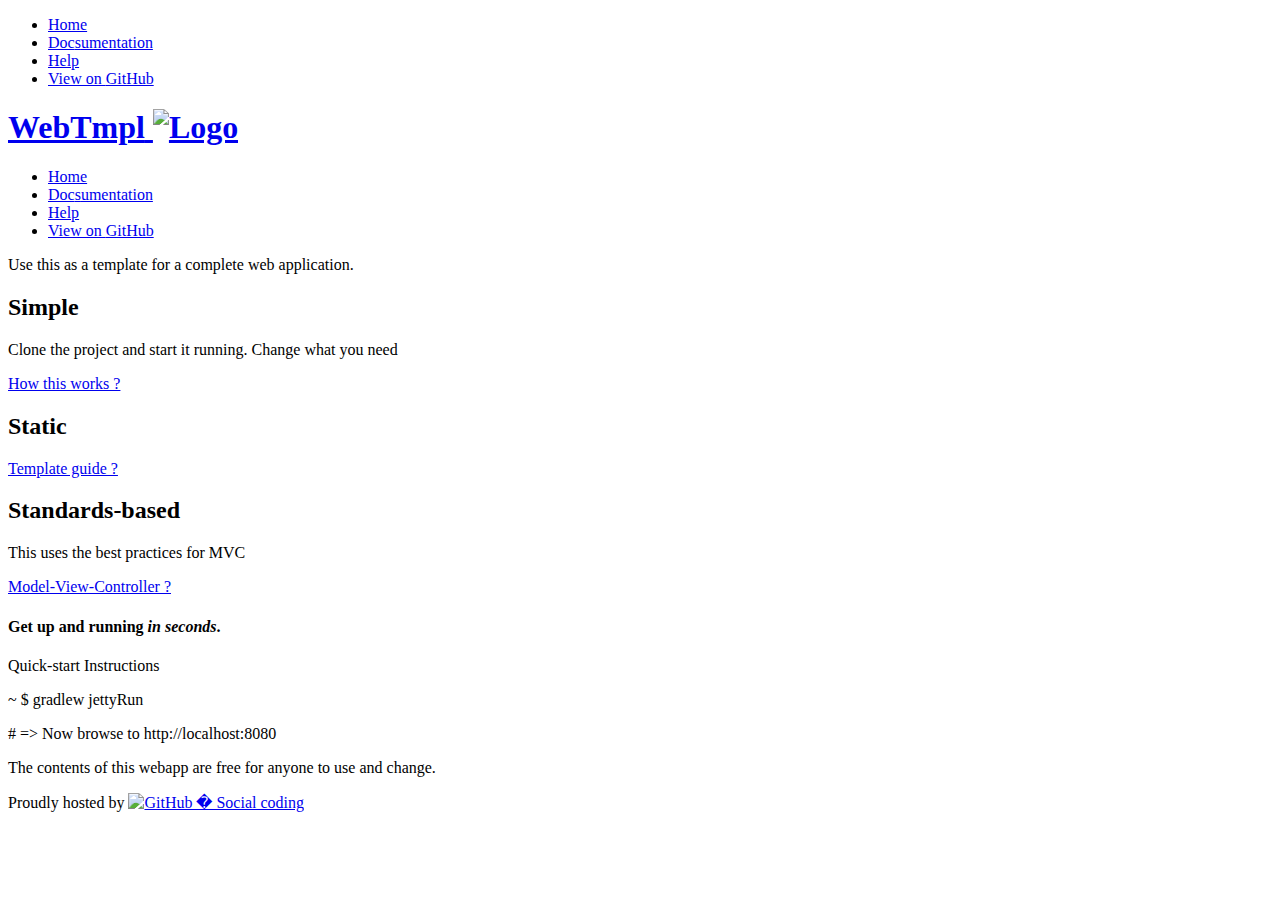
==== src/main/webapp/static/index.html @ 85354825 "Initial Load" ====
<!DOCTYPE html>
<html lang="en-US">
	<head>
		<meta http-equiv="Content-Type" content="text/html; charset=UTF-8">
		<meta charset="UTF-8">
		<title>WebApp Template</title>
		<meta name="viewport" content="width=device-width,initial-scale=1">
		<link rel="stylesheet" href="http://fonts.googleapis.com/css?family=Lato:300,300italic,400,400italic,700,700italic,900">
		<link rel="stylesheet" href="/css/webapp.css">
		<style id="clearly_highlighting_css" type="text/css">/* selection */ html.clearly_highlighting_enabled ::-moz-selection { background: rgba(246, 238, 150, 0.99); } html.clearly_highlighting_enabled ::selection { background: rgba(246, 238, 150, 0.99); } /* cursor */ html.clearly_highlighting_enabled {    /* cursor and hot-spot position -- requires a default cursor, after the URL one */    cursor: url("chrome-extension://pioclpoplcdbaefihamjohnefbikjilc/clearly/images/highlight--cursor.png") 14 16, text; } /* highlight tag */ em.clearly_highlight_element {    font-style: inherit !important; font-weight: inherit !important;    background-image: url("chrome-extension://pioclpoplcdbaefihamjohnefbikjilc/clearly/images/highlight--yellow.png");    background-repeat: repeat-x; background-position: top left; background-size: 100% 100%; } /* the delete-buttons are positioned relative to this */ em.clearly_highlight_element.clearly_highlight_first { position: relative; } /* delete buttons */ em.clearly_highlight_element a.clearly_highlight_delete_element {    display: none; cursor: pointer;    padding: 0; margin: 0; line-height: 0;    position: absolute; width: 34px; height: 34px; left: -17px; top: -17px;    background-image: url("chrome-extension://pioclpoplcdbaefihamjohnefbikjilc/clearly/images/highlight--delete-sprite.png"); background-repeat: no-repeat; background-position: 0px 0px; } em.clearly_highlight_element a.clearly_highlight_delete_element:hover { background-position: -34px 0px; } /* retina */ @media (min--moz-device-pixel-ratio: 2), (-webkit-min-device-pixel-ratio: 2), (min-device-pixel-ratio: 2) {    em.clearly_highlight_element { background-image: url("chrome-extension://pioclpoplcdbaefihamjohnefbikjilc/clearly/images/highlight--yellow@2x.png"); }    em.clearly_highlight_element a.clearly_highlight_delete_element { background-image: url("chrome-extension://pioclpoplcdbaefihamjohnefbikjilc/clearly/images/highlight--delete-sprite@2x.png"); background-size: 68px 34px; } } </style><style>[touch-action="none"]{ -ms-touch-action: none; touch-action: none; }[touch-action="pan-x"]{ -ms-touch-action: pan-x; touch-action: pan-x; }[touch-action="pan-y"]{ -ms-touch-action: pan-y; touch-action: pan-y; }[touch-action="scroll"],[touch-action="pan-x pan-y"],[touch-action="pan-y pan-x"]{ -ms-touch-action: pan-x pan-y; touch-action: pan-x pan-y; }</style>
</head>

<body class="wrap">
  <header>
  <nav class="mobile-nav show-on-mobiles">
    <ul>
  <li class="current">
    <a href="/home">Home</a>
  </li>
  <li class="">
    <a href="/docs">Doc<span class="show-on-mobiles">s</span><span class="hide-on-mobiles">umentation</span></a>
  </li>
  <li>
    <a href="/help">Help</a>
  </li>
  <li>
    <a href="https://github.com/sdcote/boss"><span class="hide-on-mobiles">View on </span>GitHub</a>
  </li>
</ul>

  </nav>
  <div class="grid">
    <div class="unit one-third center-on-mobiles">
      <h1>
        <a href="/home">
          <span>WebTmpl</span>
          <img src="/img/logo-2x.png" width="249" height="115" alt="Logo">
        </a>
      </h1>
    </div>
    <nav class="main-nav unit two-thirds hide-on-mobiles">
      <ul>
  <li class="current">
    <a href="/home">Home</a>
  </li>
  <li class="">
    <a href="/docs">Doc<span class="show-on-mobiles">s</span><span class="hide-on-mobiles">umentation</span></a>
  </li>
  <li>
    <a href="/help">Help</a>
  </li>
  <li>
    <a href="https://github.com/sdcote/boss"><span class="hide-on-mobiles">View on </span>GitHub</a>
  </li>
</ul>

    </nav>
  </div>
</header>

<section class="intro">
  <div class="grid">
    <div class="unit whole center-on-mobiles">
      <p class="first">Use this as a template for a complete web application.</p>
    </div>
  </div>
</section>

<section class="features">
  <div class="grid">
    <div class="unit one-third">
      <h2>Simple</h2>
      <p>
        Clone the project and start it running. Change what you need
      </p>
      <a href="/docs/usage">How this works ?</a>
    </div>
    <div class="unit one-third">
      <h2>Static</h2>
      <p><Supports static resources as well as dynamic content.</p>
      <a href="/docs/templates">Template guide ?</a>
    </div>
    <div class="unit one-third">
      <h2>Standards-based</h2>
      <p>
        This uses the best practices for MVC
      </p>
      <a href="/docs/mvc">Model-View-Controller ?</a>
    </div>
    <div class="clear"></div>
  </div>
</section>

<section class="quickstart">
  <div class="grid">
    <div class="unit golden-small center-on-mobiles">
      <h4>Get up and running <em>in&nbsp;seconds</em>.</h4>
    </div>
    <div class="unit golden-large code">
      <p class="title">Quick-start Instructions</p>
      <div class="shell">
        <p class="line">
          <span class="path">~</span>
          <span class="prompt">$</span>
          <span class="command">gradlew jettyRun</span>
        </p>
        <p class="line">
          <span class="output"># =&gt; Now browse to http://localhost:8080</span>
        </p>
      </div>
    </div>
    <div class="clear"></div>
  </div>
</section>

<footer>
  <div class="grid">
    <div class="unit one-third center-on-mobiles">
      <p>The contents of this webapp are free for anyone to use and change.</p>
    </div>
    <div class="unit two-thirds align-right center-on-mobiles">
      <p>
        Proudly hosted by
        <a href="https://github.com/">
          <img src="/img/footer-logo.png" width="100" height="30" alt="GitHub � Social coding">
        </a>
      </p>
    </div>
  </div>
</footer>

</body></html>
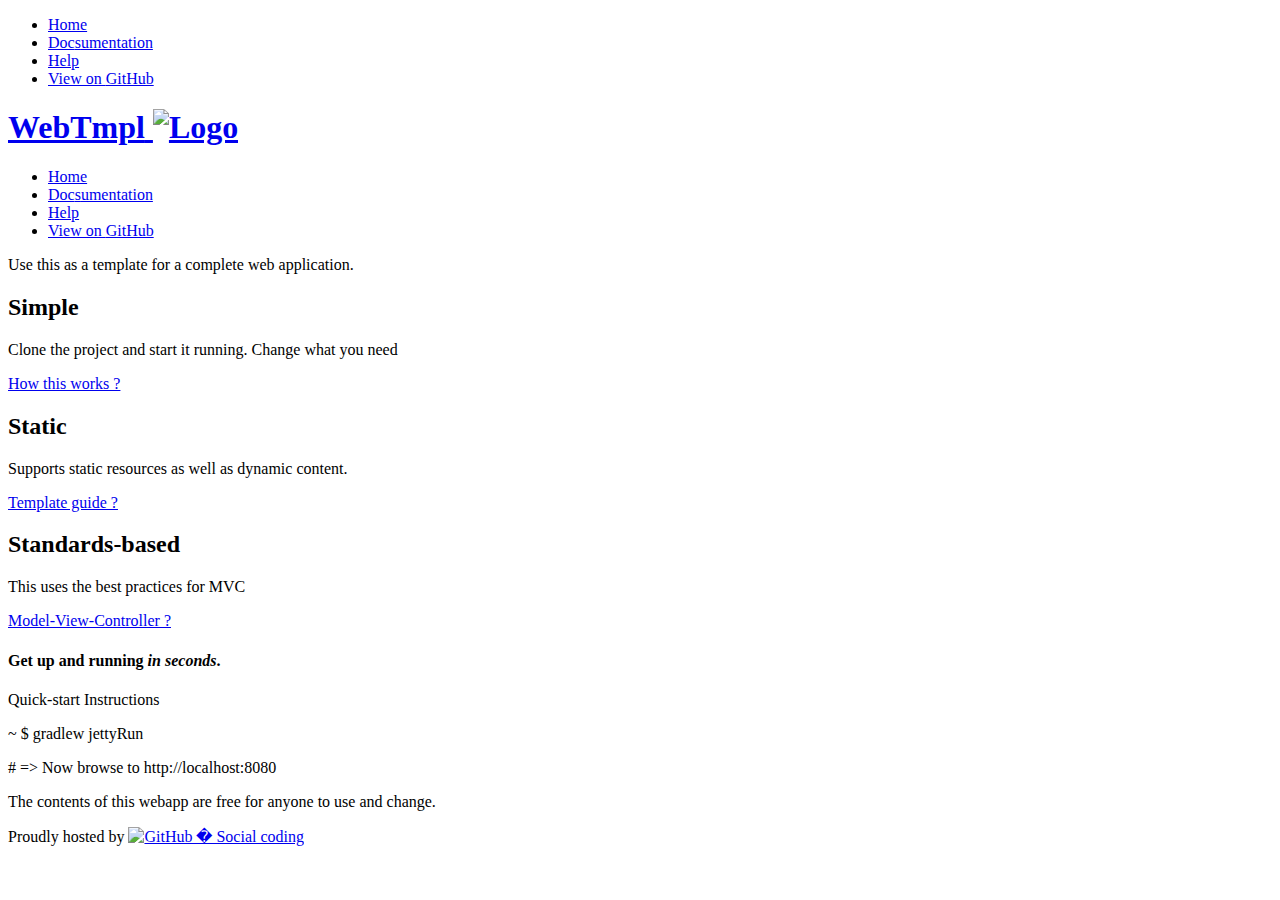
==== commit a8c1c264: "Fixed mal-formed content." ====
--- a/src/main/webapp/static/index.html
+++ b/src/main/webapp/static/index.html
@@ -77,7 +77,7 @@
     </div>
     <div class="unit one-third">
       <h2>Static</h2>
-      <p><Supports static resources as well as dynamic content.</p>
+      <p>Supports static resources as well as dynamic content.</p>
       <a href="/docs/templates">Template guide ?</a>
     </div>
     <div class="unit one-third">
